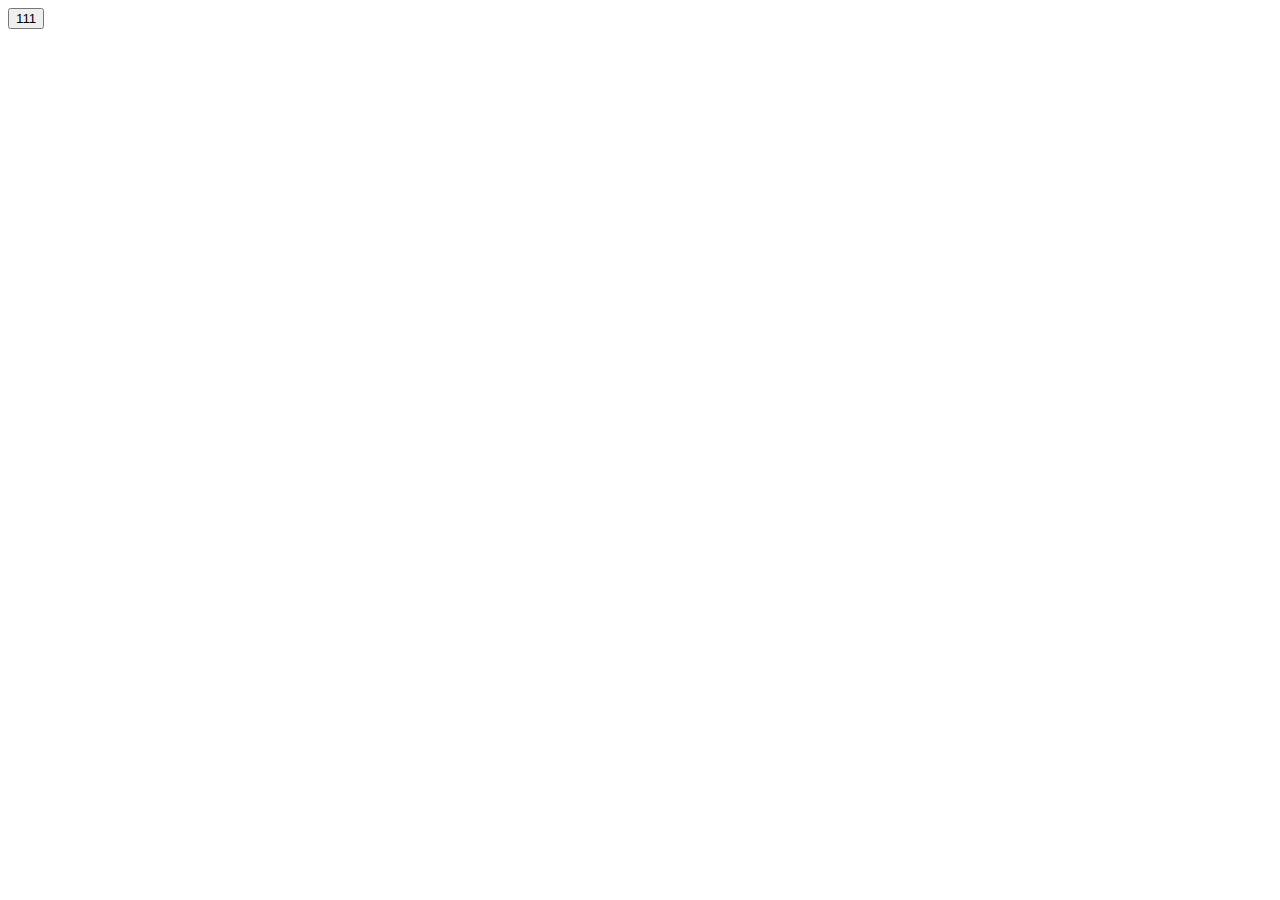
==== index.html @ 1643fb59 "fix" ====
<!DOCTYPE html>
<html lang="ru">
<head>
    <meta charset="utf-8">
    <!-- Global site tag (gtag.js) - Google Analytics -->
    <script async src="https://www.googletagmanager.com/gtag/js?id=UA-142695254-1"></script>
    <script>
        window.dataLayer = window.dataLayer || [];
        function gtag(){dataLayer.push(arguments);}
        gtag('js', new Date());

        gtag('config', 'UA-142695254-1');
    </script>
</head>
<body>
<button id="ga1">111</button>
<script src="js/jquery.min_1.11.0.js"></script>
<script>
    $(document).ready(function() {
        $('#ga1').on('click', function(e){
            console.log(1);
            ga('send', 'event', 'getSystem', 'getSystemSubmit');
        });
    });
</script>
</body>
</html>
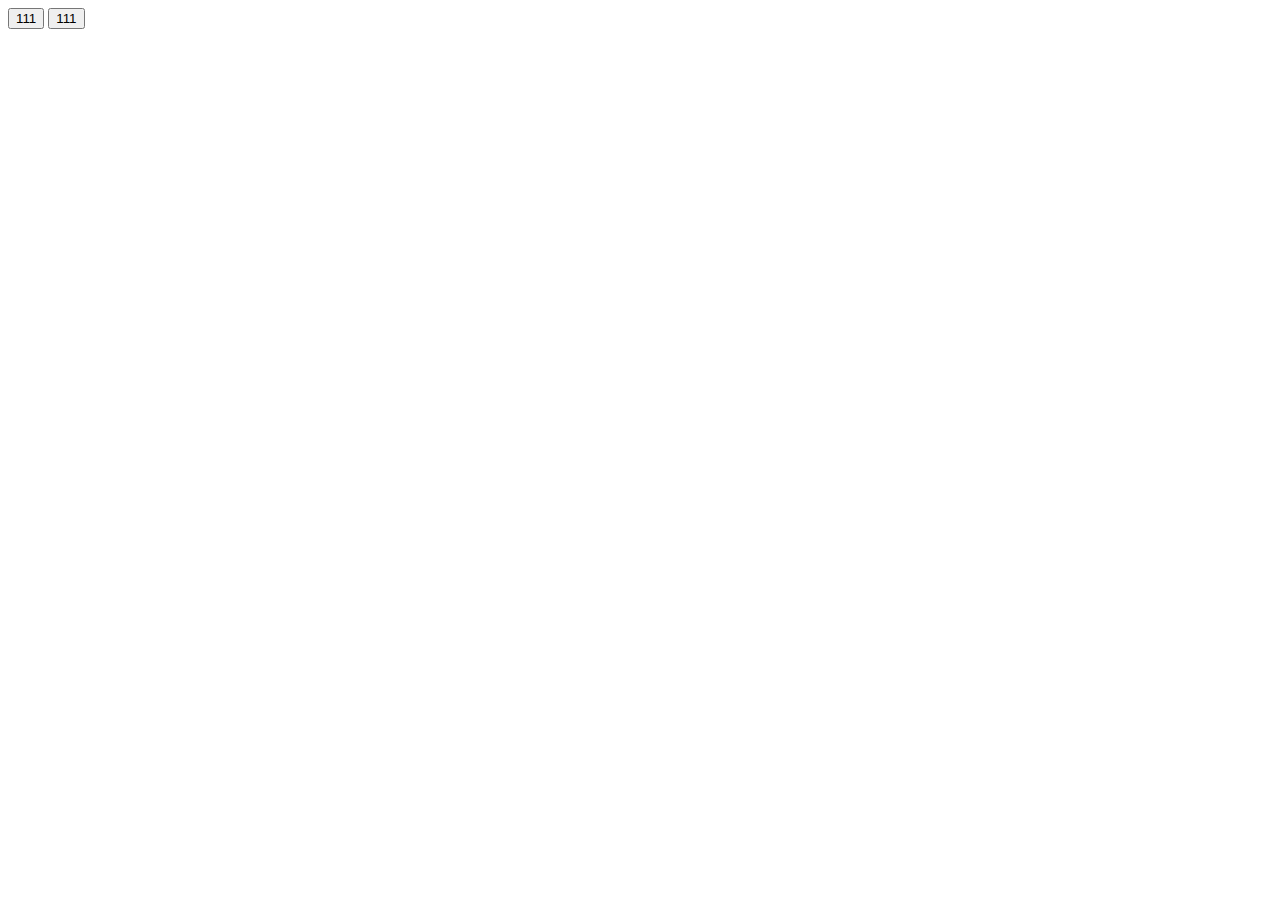
==== commit 41a10564: "fix" ====
--- a/index.html
+++ b/index.html
@@ -13,13 +13,16 @@
     </script>
 </head>
 <body>
+<button onclick="ga ('send', event, 'getSystem', 'getSystemSubmit'); return true;">111</button>
 <button id="ga1">111</button>
 <script src="js/jquery.min_1.11.0.js"></script>
 <script>
     $(document).ready(function() {
-        $('#ga1').on('click', function(e){
+        $('#ga1').on('click', function(){
             console.log(1);
             ga('send', 'event', 'getSystem', 'getSystemSubmit');
+            ga('send', event, 'getSystem', 'getSystemSubmit');
+            ga(send, event, 'getSystem', 'getSystemSubmit');
         });
     });
 </script>
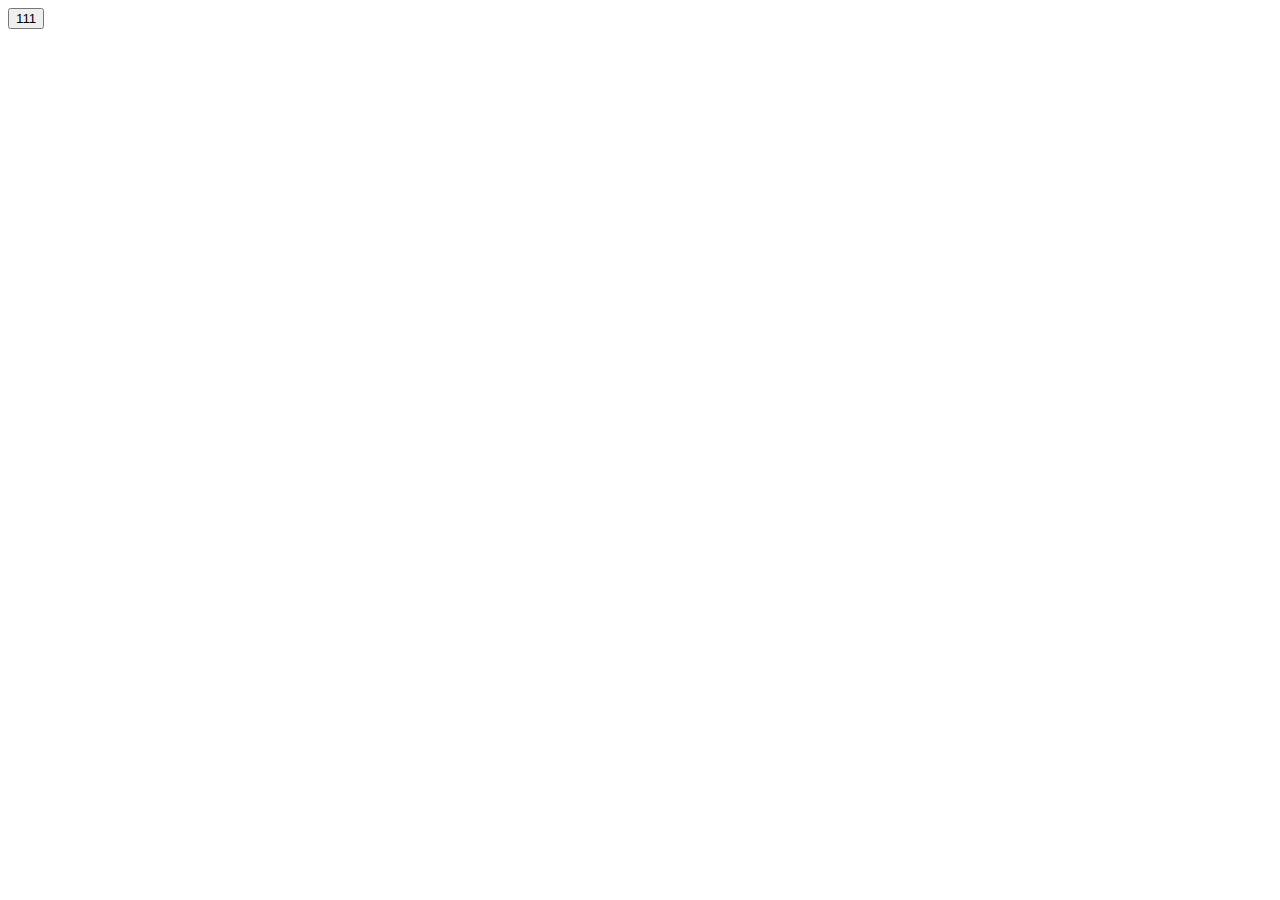
==== commit 2e2343f8: "fix" ====
--- a/index.html
+++ b/index.html
@@ -13,16 +13,16 @@
     </script>
 </head>
 <body>
-<button onclick="ga ('send', event, 'getSystem', 'getSystemSubmit'); return true;">111</button>
-<button id="ga1">111</button>
+<button onclick="ga('send', 'event', 'getSystem', 'getSystemSubmit'); return true;">111</button>
+<!--<button id="ga1">111</button>-->
 <script src="js/jquery.min_1.11.0.js"></script>
 <script>
     $(document).ready(function() {
         $('#ga1').on('click', function(){
             console.log(1);
-            ga('send', 'event', 'getSystem', 'getSystemSubmit');
-            ga('send', event, 'getSystem', 'getSystemSubmit');
-            ga(send, event, 'getSystem', 'getSystemSubmit');
+//            ga('send', 'event', 'getSystem', 'getSystemSubmit');
+//            ga('send', event, 'getSystem', 'getSystemSubmit');
+//            ga(send, event, 'getSystem', 'getSystemSubmit');
         });
     });
 </script>
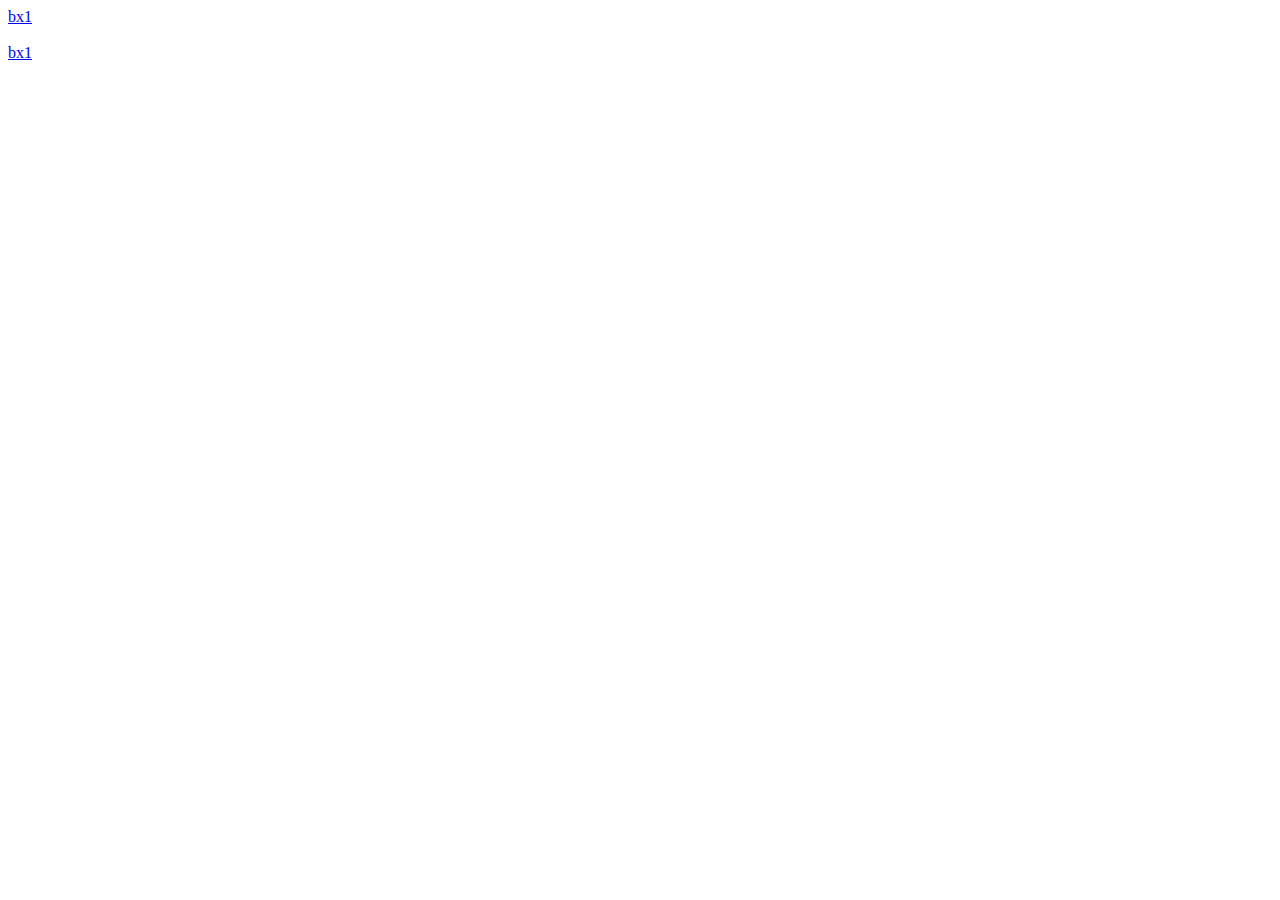
==== commit df246309: "bx serts" ====
--- a/index.html
+++ b/index.html
@@ -2,29 +2,11 @@
 <html lang="ru">
 <head>
     <meta charset="utf-8">
-    <!-- Global site tag (gtag.js) - Google Analytics -->
-    <script async src="https://www.googletagmanager.com/gtag/js?id=UA-142695254-1"></script>
-    <script>
-        window.dataLayer = window.dataLayer || [];
-        function gtag(){dataLayer.push(arguments);}
-        gtag('js', new Date());
-
-        gtag('config', 'UA-142695254-1');
-    </script>
+    <title>Docs</title>
 </head>
 <body>
-<button onclick="ga('send', 'event', 'getSystem', 'getSystemSubmit'); return true;">111</button>
-<!--<button id="ga1">111</button>-->
-<script src="js/jquery.min_1.11.0.js"></script>
-<script>
-    $(document).ready(function() {
-        $('#ga1').on('click', function(){
-            console.log(1);
-//            ga('send', 'event', 'getSystem', 'getSystemSubmit');
-//            ga('send', event, 'getSystem', 'getSystemSubmit');
-//            ga(send, event, 'getSystem', 'getSystemSubmit');
-        });
-    });
-</script>
+    <a href="/docs/bx1.pdf">bx1</a>
+    <br><br>
+    <a href="/docs/bx2.pdf">bx1</a>
 </body>
 </html>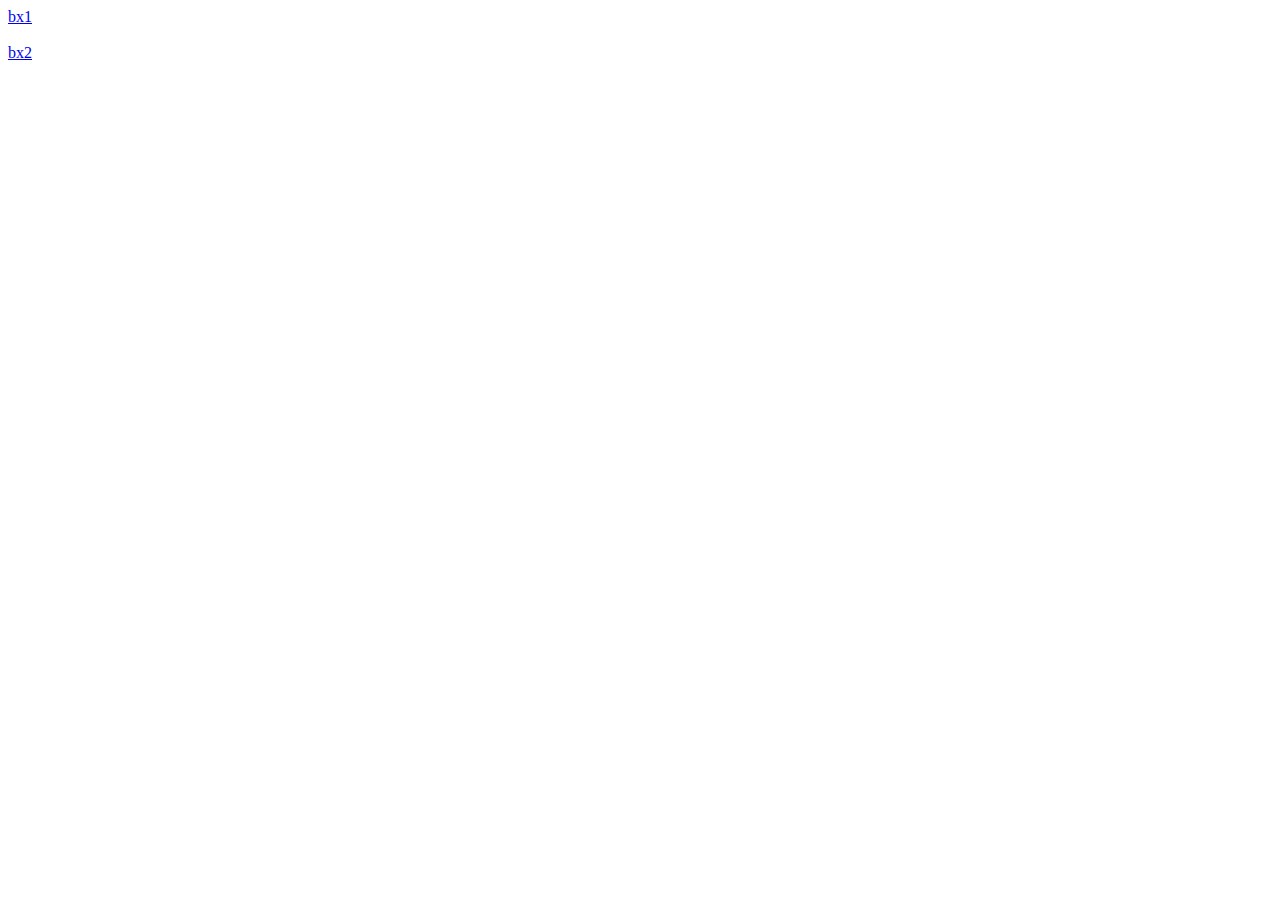
==== commit ce1ff708: "small fix" ====
--- a/index.html
+++ b/index.html
@@ -7,6 +7,6 @@
 <body>
     <a href="/docs/bx1.pdf">bx1</a>
     <br><br>
-    <a href="/docs/bx2.pdf">bx1</a>
+    <a href="/docs/bx2.pdf">bx2</a>
 </body>
 </html>